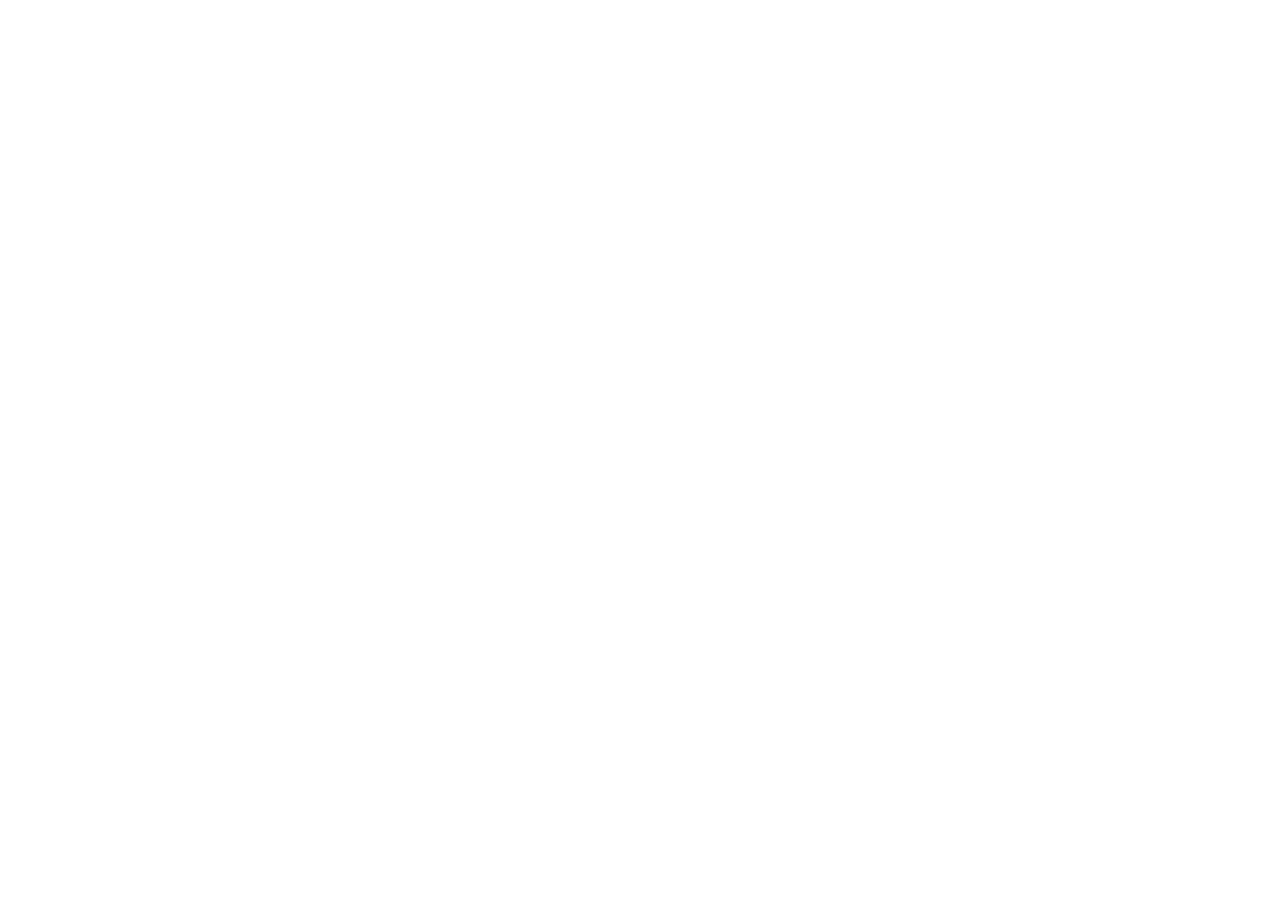
==== index.html @ 4897d892 "Organizar mejor las carpetas" ====
<!DOCTYPE html>
<html lang="en">
<head>
    <meta charset="UTF-8">
    <meta http-equiv="X-UA-Compatible" content="IE=edge">
    <meta name="viewport" content="width=device-width, initial-scale=1.0">
    <link rel="stylesheet" href="css/index.css">
    <title>Curso Junior</title>
</head>
<body>
    
    <script type="text/javascript" src="/Scrpts/index.js"></script>
</body>
</html>
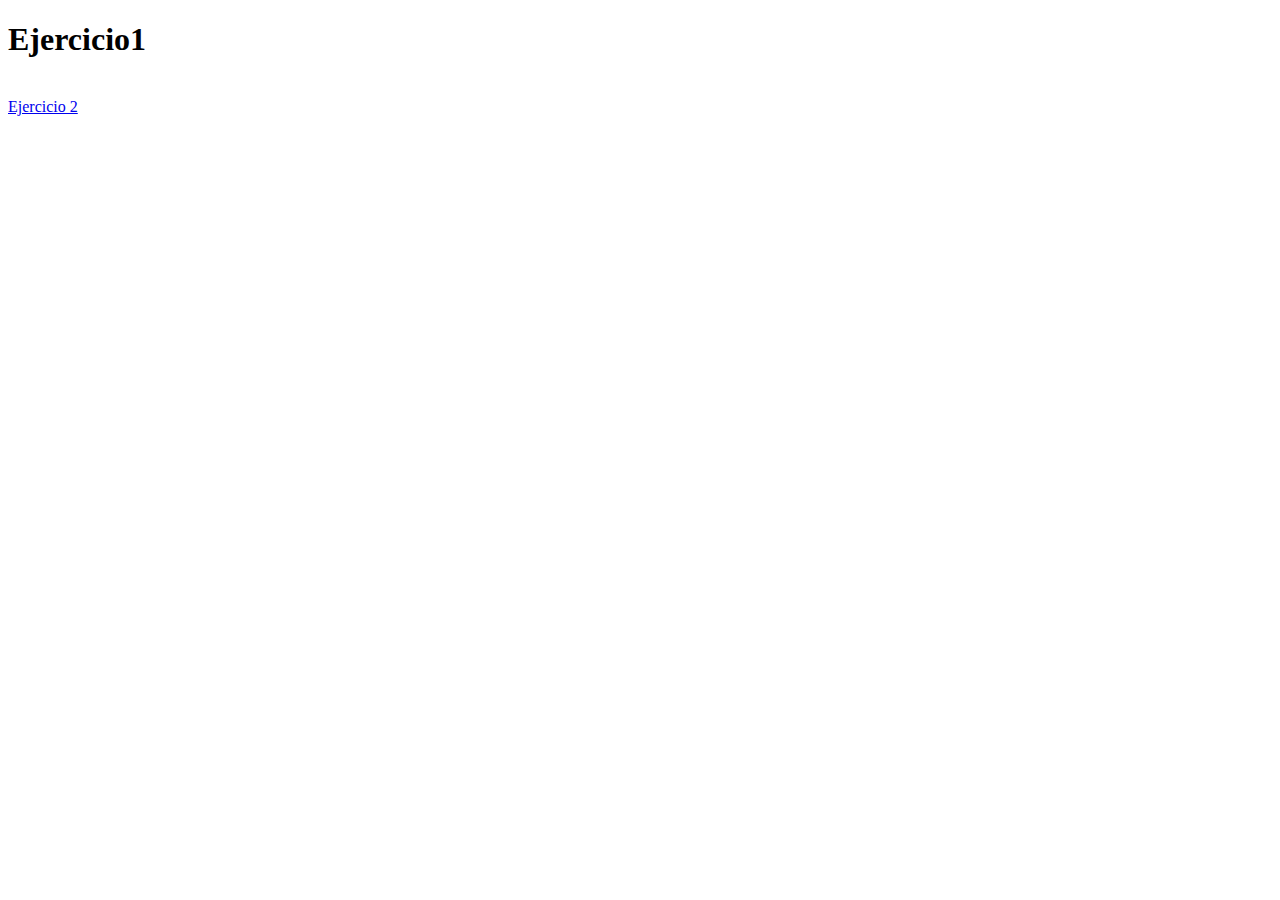
==== commit b42bef66: "Modificaciones a los Archivos" ====
--- a/index.html
+++ b/index.html
@@ -8,7 +8,9 @@
     <title>Curso Junior</title>
 </head>
 <body>
-    
-    <script type="text/javascript" src="/Scrpts/index.js"></script>
+    <h1>Ejercicio1</h1>
+    <script type="text/javascript" src="Scrpts/index.js"></script>
+    <br>
+    <a href="ejercicio2.html">Ejercicio 2</a>
 </body>
 </html>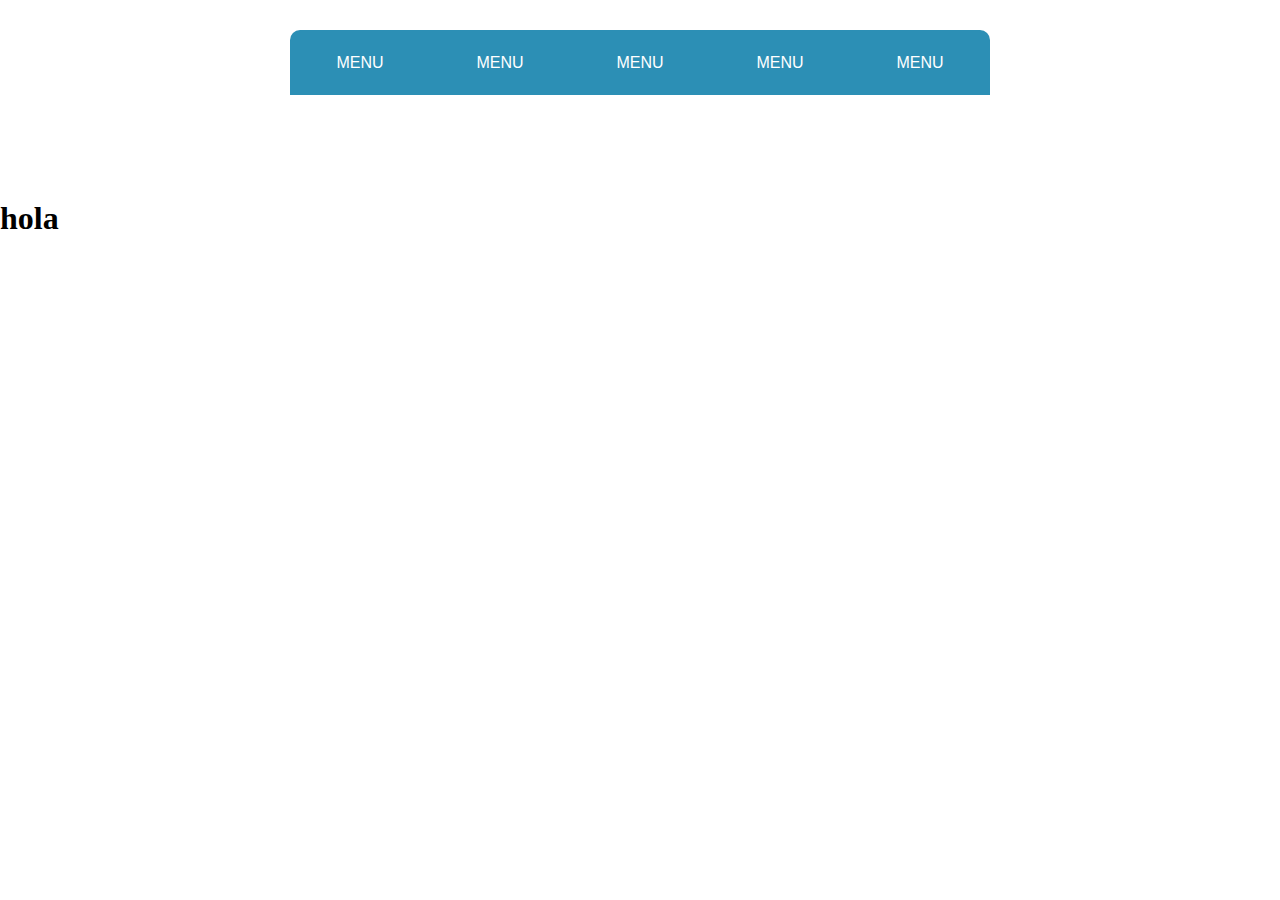
==== commit 5efe2049: "ahh" ====
--- a/index.html
+++ b/index.html
@@ -5,12 +5,12 @@
     <meta http-equiv="X-UA-Compatible" content="IE=edge">
     <meta name="viewport" content="width=device-width, initial-scale=1.0">
     <link rel="stylesheet" href="css/index.css">
-    <title>Curso Junior</title>
+    <title>Document</title>
 </head>
 <body>
-    <h1>Ejercicio1</h1>
-    <script type="text/javascript" src="Scrpts/index.js"></script>
-    <br>
-    <a href="ejercicio2.html">Ejercicio 2</a>
+    <header>
+        <iframe src="Header.html" ></iframe>
+    </header>
+    <h1>hola</h1>
 </body>
 </html>--- a/css/index.css
+++ b/css/index.css
@@ -0,0 +1,14 @@
+*{
+    padding: 0;
+    margin: 0;
+}
+header{
+    width: 100%;
+    height: 200px;
+}
+iframe{
+    position: relative;
+    width: 100%;
+    height: 500px;
+    border: none;
+}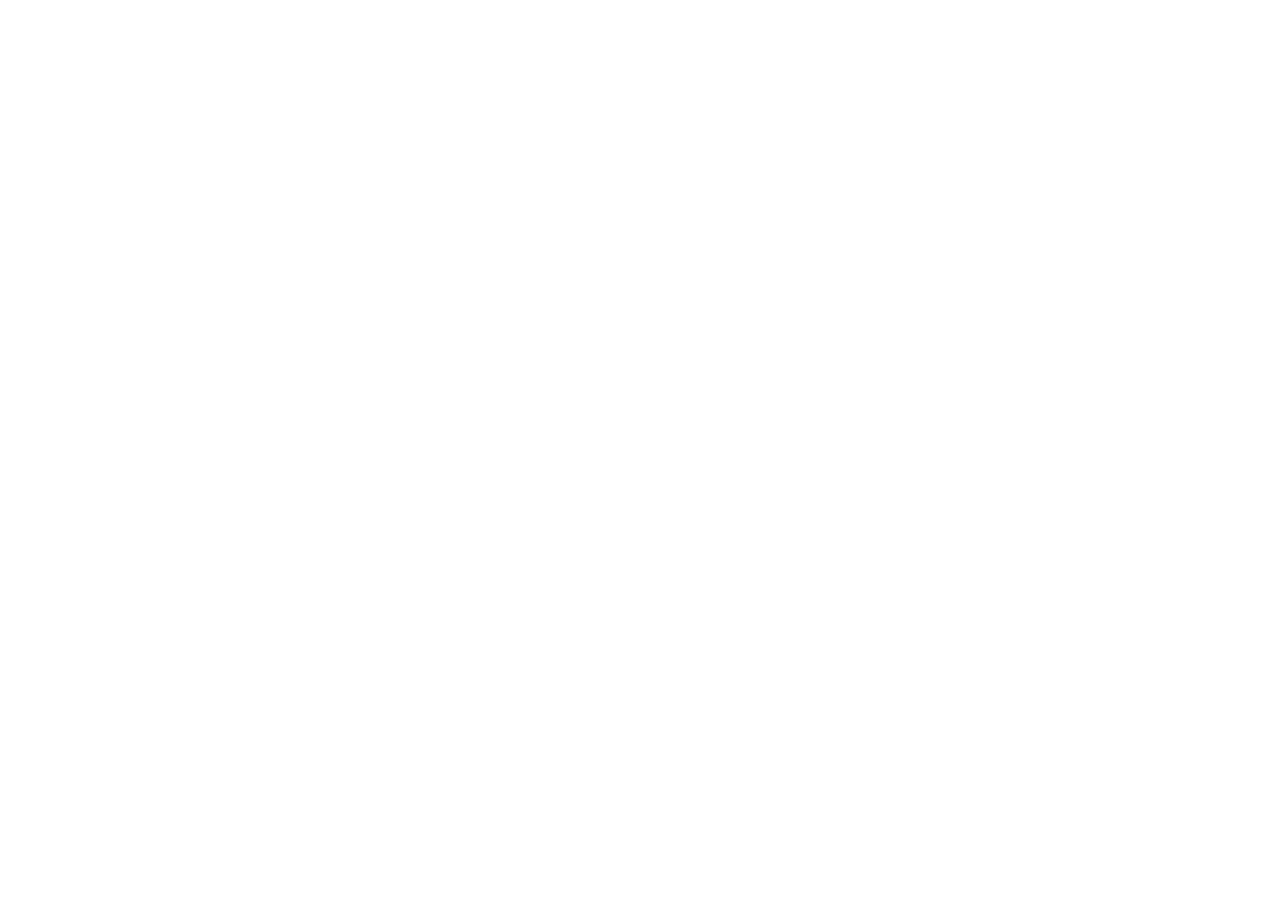
==== commit b0d5a9e2: "final" ====
--- a/index.html
+++ b/index.html
@@ -4,13 +4,10 @@
     <meta charset="UTF-8">
     <meta http-equiv="X-UA-Compatible" content="IE=edge">
     <meta name="viewport" content="width=device-width, initial-scale=1.0">
-    <link rel="stylesheet" href="css/index.css">
     <title>Document</title>
 </head>
 <body>
-    <header>
-        <iframe src="Header.html" ></iframe>
-    </header>
-    <h1>hola</h1>
+    
+    
 </body>
 </html>